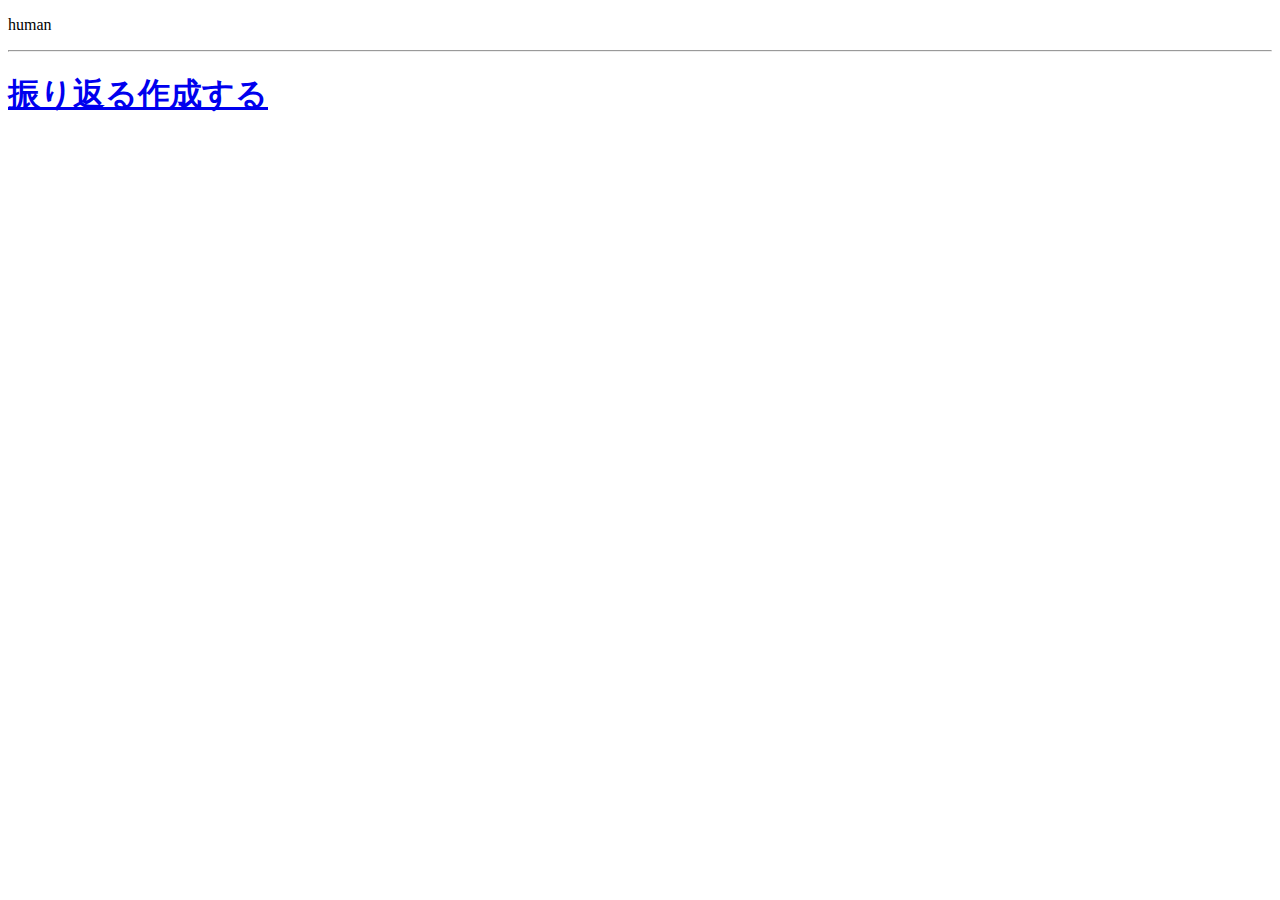
==== index.html @ ccc6b708 "ちょっと初期画面" ====
<!DOCTYPE HTML>
<html>
<head>
    <meta charset="utf-8">
    <meta name="viewport" content="width=device-width, initial-scale=1, maximum-scale=1, user-scalable=no">
    <meta http-equiv="Content-Security-Policy" content="default-src * data: gap: content: https://ssl.gstatic.com; style-src * 'unsafe-inline'; script-src * 'unsafe-inline' 'unsafe-eval'">
    <script src="components/loader.js"></script>
    <link rel="stylesheet" href="components/loader.css">
    <link rel="stylesheet" href="css/style.css">
    <script>
    </script>
</head>
<body>
    <p>
	human
    </p>
    <hr>
   <h1 style="display: flex;">
    <a href="./iyasaretai.html"><div class="btn btn-green">振り返る</div></a>
    <a href="./abaretai.html"><div class="btn btn-red">作成する</div></a>
    </h1>
    
</body>
</html>
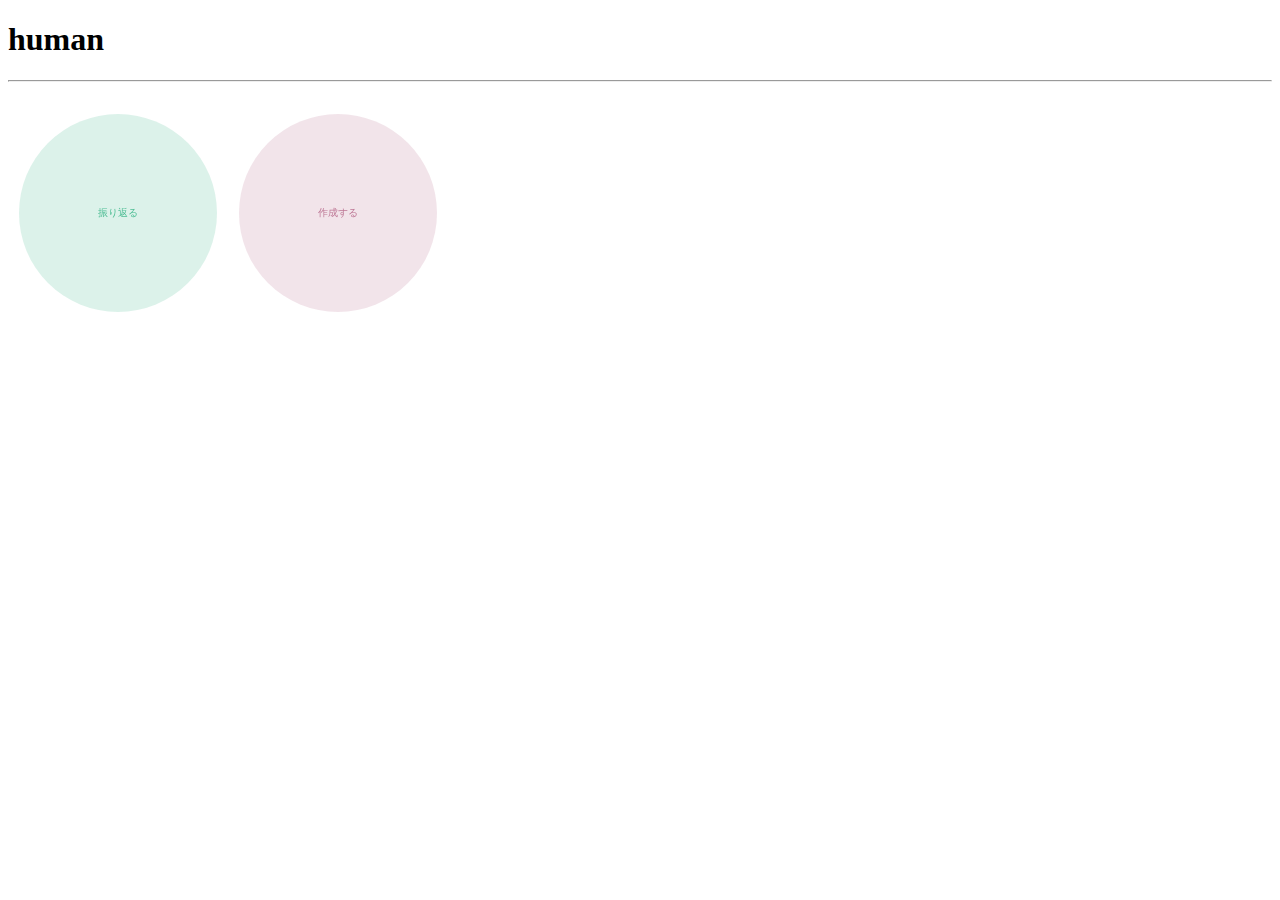
==== commit 9dbbe124: "修正" ====
--- a/index.html
+++ b/index.html
@@ -4,20 +4,144 @@
     <meta charset="utf-8">
     <meta name="viewport" content="width=device-width, initial-scale=1, maximum-scale=1, user-scalable=no">
     <meta http-equiv="Content-Security-Policy" content="default-src * data: gap: content: https://ssl.gstatic.com; style-src * 'unsafe-inline'; script-src * 'unsafe-inline' 'unsafe-eval'">
-    <script src="components/loader.js"></script>
-    <link rel="stylesheet" href="components/loader.css">
-    <link rel="stylesheet" href="css/style.css">
+    
+
+    <link rel="stylesheet" href="style.css">
     <script>
+        
+    function init() {
+        const buttons = document.getElementsByClassName('btn');
+        for (let i = 0; i < buttons.length; i++) {
+            const canvas = document.createElement('canvas');
+
+            canvas.width = buttons[i].clientWidth;
+            canvas.height = buttons[i].clientHeight;
+            canvas.dataset.endpos = 0;
+            canvas.dataset.mode = 0;
+            canvas.dataset.drawTimer = 0;
+
+            const style = window.getComputedStyle(buttons[i]);
+            canvas.dataset.borderColor = style.borderColor;
+            canvas.dataset.fillColor = style.backgroundColor;
+            buttons[i].style.backgroundColor = "transparent";
+            buttons[i].style.borderColor = "transparent";
+
+            canvas.dataset.font = style.font;
+            canvas.dataset.text = buttons[i].textContent;
+            buttons[i].textContent = "";
+
+            canvas.classList.add('btn-canvas');
+            canvas.addEventListener('mouseover', canvasOnMouseOver);
+            canvas.addEventListener('mouseleave', canvasOnMouseLeave);
+
+            clearAndDrawCanvasFace(canvas);
+            buttons[i].appendChild(canvas);
+        }
+        }
+
+        window.onload = init;
+
+        function drawCanvasOnTimer(obj) {
+        clearAndDrawCanvasFace(obj);
+        drawCanvasBorder(obj)
+        let endpos = parseFloat(obj.dataset.endpos)
+        
+        const mode = parseInt(obj.dataset.mode);
+        const d_angle = Math.PI * 2.0 / 100.0;
+        if(mode == 1) {
+            if(endpos >= Math.PI * 2.0) {
+            endpos = Math.PI * 2.0;
+            clearInterval(parseInt(obj.dataset.drawTimer));
+            obj.dataset.mode = 0;
+            }
+            else {
+            endpos = Math.min
+            (Math.PI * 2.0, endpos + d_angle);
+            }
+        }
+        if(mode == 2) {
+            if(endpos <= 0.0) {
+            endpos = 0.0;
+            clearInterval(parseInt(obj.dataset.drawTimer));
+            obj.dataset.mode = 0;
+            }
+            else {
+            endpos = Math.max(0.0, endpos - d_angle);
+            }
+        }
+        obj.dataset.endpos = String(endpos);
+        }
+
+        function canvasOnMouseOver() {
+        this.dataset.mode = 1;
+        clearInterval(parseInt(this.dataset.drawTimer));
+        this.dataset.drawTimer = String(setInterval(drawCanvasOnTimer, 5, this));
+        }
+
+        function canvasOnMouseLeave() {
+        this.dataset.mode = 2;
+        clearInterval(parseInt(this.dataset.drawTimer));
+        this.dataset.drawTimer = String(setInterval(drawCanvasOnTimer, 5, this))
+        }
+
+        function clearAndDrawCanvasFace(obj) {
+        let ctx = obj.getContext('2d');
+        let width = obj.width;
+        let height = obj.height;
+        ctx.clearRect(0, 0, width, height);
+        let size = Math.min(width, height) - 2;
+        ctx.beginPath();
+        ctx.fillStyle = obj.dataset.fillColor;
+        ctx.arc(width/2, height/2, size/2, 0, Math.PI*2.0, false);
+        ctx.fill();
+
+        ctx.lineWidth = 1;
+        ctx.font = obj.dataset.fony;
+        ctx.textAlign = "center";
+        ctx.textBaseline = "middle";
+        ctx.fillStyle = obj.dataset.borderColor;
+        ctx.fillText(obj.dataset.text, width/2, height/2);
+        }
+
+        function drawCanvasBorder(obj) {
+        const ctx = obj.getContext('2d');
+        const width = obj.width;
+        const height = obj.height;
+        const size = Math.min(width, height) - 2;
+        const endpos = parseFloat(obj.dataset.endpos);
+        ctx.lineWidth = 2;
+        ctx.beginPath();
+        ctx.strokeStyle = obj.dataset.borderColor;
+        ctx.arc(width/2, height/2, size/2, 0, endpos, false);
+        ctx.stroke();
+        } 
+        osql.requireLogin();
+
+        $(document).ready(async function () {
+            var me = await osql.getMe();
+            console.log(me);
+            var sql = `insert ignore into Users values('${me.id}', '${me.fname}', '${me.lname}');`;
+            await osql.connect(sql);
+
+            document.getElementById('firstname').innerHTML = me.fname;
+            document.getElementById('lastname').innerHTML = me.lname;
+        });
+
+        function logout() {
+            osql.logout();
+        }
+
+        
     </script>
 </head>
 <body>
-    <p>
+    <h1>
 	human
-    </p>
+    </h1>
     <hr>
    <h1 style="display: flex;">
-    <a href="./iyasaretai.html"><div class="btn btn-green">振り返る</div></a>
-    <a href="./abaretai.html"><div class="btn btn-red">作成する</div></a>
+    <a href="hurikaeru.html"><div class="btn btn-green">振り返る</div></a>
+    <a href="sakuseisuru.html"><div class="btn btn-red">作成する</div></a>
     </h1>
     
 </body>
--- a/style.css
+++ b/style.css
@@ -0,0 +1,155 @@
+#canvas{
+    width: 100px;
+    height: 100px;
+  }
+
+.btn {
+    display: inline-block;
+    width: 200px;
+    height: 200px;
+    position: relative;
+    font: bold 90px Helvetica;
+    margin: 10px;
+    text-align: center;
+    line-height: 100px; 
+  }
+  
+  .btn-canvas {
+    width: 100%;
+    height: 100%;
+    position: absolute;
+    left: 0;
+    top: 0;
+  }
+  
+  .btn-green {
+    border-color: rgba(80, 190, 150, 1.0);
+    background-color: rgba(80, 190, 150, 0.2);
+  }
+  
+  .btn-red {
+    border-color: rgba(190, 120, 150, 1.0);
+    background-color: rgba(190, 120, 150, 0.2);
+  }
+  
+  .btn-yellow {
+    border-color: rgba(33, 1, 72, 1.0);
+    background-color: rgba(0, 0, 128, 0.2);
+  }
+  
+  .btn-blue {
+    border-color: rgba(0, 255, 255, 1.0);
+    background-color: rgba(0, 0, 205, 0.2);
+  }
+
+  .top-box {
+    position: relative;
+  }
+
+  .dropmenu {
+    list-style-type: none;
+    display: flex;
+    justify-content: center;
+    width: 1500px; /* 750px -> 1500px */
+    margin: 0 auto;
+    padding: 0;
+  }
+  
+  .dropmenu li {
+    background: #59998d;
+    text-align: center;
+    box-shadow: 2px 2px 2px rgba(82, 179, 79, 0.7) inset, -2px -2px 2px rgba(115, 139, 179, 0.7) inset; /* Adjusted for 2x */
+    width: 25%;
+    margin: 0;
+    padding: 0;
+    position: relative;
+  }
+  
+  .dropmenu li ul {
+    list-style-type: none;
+    margin: 0;
+    padding: 0;
+    position: absolute;
+    visibility: hidden;
+    opacity: 0;
+    perspective: 1000px; /* Adjusted for 2x */
+  }
+  
+  .dropmenu ul li {
+    transform: rotateY(90deg);
+    transform-origin: 50%;
+    transition: 0.5s;
+  }
+  
+  .dropmenu li:hover li {
+    transform: rotateY(0);
+  }
+  
+  .dropmenu ul li:nth-child(2) {
+    transition-delay: 0.1s;
+  }
+  
+  .dropmenu ul li:nth-child(3) {
+    transition-delay: 0.2s;
+  }
+  
+  .dropmenu li ul li {
+    width: 100%; /* Changed to 100% to match the width of the parent li */
+  }
+  
+  .dropmenu li a {
+    margin: 0;
+    padding: 14px 0; /* 7px 0 -> 14px 0 */
+    display: block;
+    color: #f8d800;
+    font: bold 22px "游ゴシック", Helvetica; /* 11px -> 22px */
+    letter-spacing: 0.1em;
+    text-decoration: none;
+  }
+  
+  .dropmenu li a:hover {
+    background: #39796d;
+  }
+  
+  .dropmenu li:hover ul {
+    visibility: visible;
+    opacity: 1;
+  }
+  
+  .dropmenu li ul li a {
+    text-align: left;
+    padding: 14px 20px; /* 7px 10px -> 14px 20px */
+    border-top: 2px solid #728db3; /* Adjusted for 2x */
+  }
+  
+  .navbar {
+    width: 100%;
+    margin: 0;
+    padding: 0;
+    height: 80px; /* 40px -> 80px */
+    display: flex;
+    align-content: space-around;
+    position: absolute;
+    z-index: 99;
+  }
+  
+  .navbar-l {
+    margin: auto 0;
+  }
+  
+  .navlogo {
+    color: #59998d;
+    font: bold 40px "游ゴシック", Helvetica; /* 20px -> 40px */
+    text-align: left;
+    margin: auto 16px auto 0px; /* 8px -> 16px */
+    white-space: nowrap;
+  }
+  
+  .navbar-r {
+    background: #59998d;
+    box-shadow: 2px 2px 2px rgba(82, 179, 79, 0.7) inset, -2px -2px 2px rgba(115, 139, 179, 0.7) inset, -2px -2px 2px rgba(115, 139, 179, 0.7) inset, 0px 2px 6px #728db3; /* Adjusted for 2x */
+    width: 100%;
+    margin: auto 0;
+    padding: 0;
+  }
+  